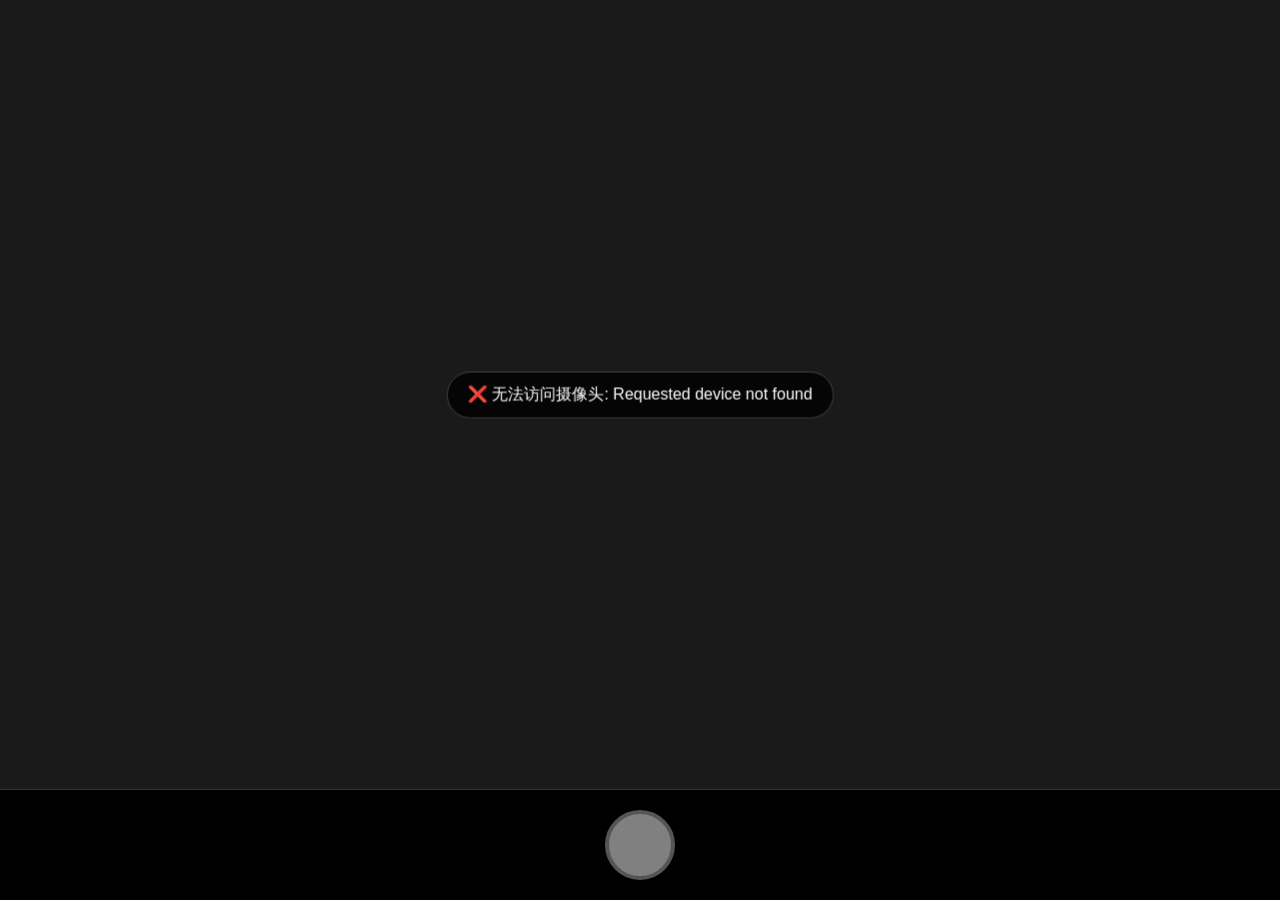
==== camera.html @ b1f29b06 "创建 camera.html" ====
<!DOCTYPE html>
<html>
<head>
    <meta charset="UTF-8">
    <meta name="viewport" content="width=device-width, initial-scale=1.0, maximum-scale=1.0, user-scalable=no">
    <title>相机 · 实时预览</title>
    <style>
        * {
            margin: 0;
            padding: 0;
            box-sizing: border-box;
        }
        body {
            background: #000;
            color: white;
            font-family: sans-serif;
            height: 100vh;
            display: flex;
            flex-direction: column;
            overflow: hidden;
        }
        .preview-area {
            flex: 1;
            background: #1a1a1a;
            display: flex;
            align-items: center;
            justify-content: center;
            position: relative;
            overflow: hidden;
        }
        video {
            width: 100%;
            height: 100%;
            object-fit: cover;
            transform: scaleX(-1); /* 前置摄像头镜像效果，更自然 */
        }
        .controls {
            padding: 20px;
            display: flex;
            justify-content: center;
            background: rgba(0,0,0,0.7);
            backdrop-filter: blur(10px);
            border-top: 1px solid #333;
        }
        .shutter {
            width: 70px;
            height: 70px;
            border-radius: 50%;
            background: white;
            border: 4px solid #aaa;
            transition: transform 0.1s ease;
            cursor: pointer;
        }
        .shutter:active {
            transform: scale(0.9);
            background: #ddd;
        }
        .permission-note {
            position: absolute;
            top: 50%;
            left: 50%;
            transform: translate(-50%, -50%);
            background: rgba(0,0,0,0.8);
            padding: 12px 20px;
            border-radius: 40px;
            font-size: 16px;
            pointer-events: none;
            backdrop-filter: blur(5px);
            border: 1px solid #444;
        }
    </style>
</head>
<body>
    <div class="preview-area">
        <video id="video" autoplay playsinline muted></video>
        <canvas id="canvas" style="display: none;"></canvas>
        <div id="permissionMsg" class="permission-note">请求摄像头权限…</div>
    </div>
    <div class="controls">
        <div class="shutter" id="captureBtn" title="拍照"></div>
    </div>

    <script>
        (async function() {
            const video = document.getElementById('video');
            const canvas = document.getElementById('canvas');
            const permissionMsg = document.getElementById('permissionMsg');
            const captureBtn = document.getElementById('captureBtn');

            let stream = null;

            // 请求摄像头权限（优先使用后置摄像头，移动设备常见）
            try {
                stream = await navigator.mediaDevices.getUserMedia({ 
                    video: { facingMode: { ideal: 'environment' } }, // 环境摄像头（后置）
                    audio: false 
                });
                video.srcObject = stream;
                permissionMsg.style.display = 'none';
            } catch (err) {
                permissionMsg.innerText = '❌ 无法访问摄像头: ' + err.message;
                console.error(err);
                captureBtn.style.opacity = '0.5';
                captureBtn.style.pointerEvents = 'none';
                return;
            }

            // 拍照功能
            captureBtn.addEventListener('click', () => {
                // 设置canvas尺寸与视频流一致
                const track = stream.getVideoTracks()[0];
                const settings = track.getSettings();
                canvas.width = settings.width || video.videoWidth;
                canvas.height = settings.height || video.videoHeight;

                const context = canvas.getContext('2d');
                // 注意视频可能因镜像而翻转，这里不需要额外处理，直接绘制
                context.drawImage(video, 0, 0, canvas.width, canvas.height);

                // 转为 base64 图片数据
                const imageData = canvas.toDataURL('image/jpeg', 0.9); // JPEG 质量90%

                // 保存到 localStorage (与相册共享)
                savePhoto(imageData);

                // 可选：拍照震动反馈
                if (navigator.vibrate) navigator.vibrate(50);
            });

            // 保存图片到本地存储
            function savePhoto(dataURL) {
                // 从 localStorage 读取现有照片数组
                let photos = [];
                try {
                    const stored = localStorage.getItem('photos');
                    if (stored) photos = JSON.parse(stored);
                } catch (e) {
                    console.warn('读取存储失败', e);
                }

                // 添加新照片（只保存必要信息，避免存储过大？但 base64 会很大，演示可接受）
                photos.push({
                    data: dataURL,
                    timestamp: Date.now(),
                    id: 'photo_' + Date.now() + '_' + Math.random().toString(36).substr(2, 8)
                });

                // 限制存储数量（最多20张，避免超出 localStorage 限制）
                if (photos.length > 20) photos = photos.slice(-20);

                try {
                    localStorage.setItem('photos', JSON.stringify(photos));
                    // 可选：通过 postMessage 通知父页面（可用于更新相册小红点等，但本演示略）
                } catch (e) {
                    alert('存储空间不足，无法保存照片。请删除一些旧照片。');
                }
            }

            // 页面关闭时释放摄像头
            window.addEventListener('beforeunload', () => {
                if (stream) {
                    stream.getTracks().forEach(track => track.stop());
                }
            });
        })();
    </script>
</body>
</html>
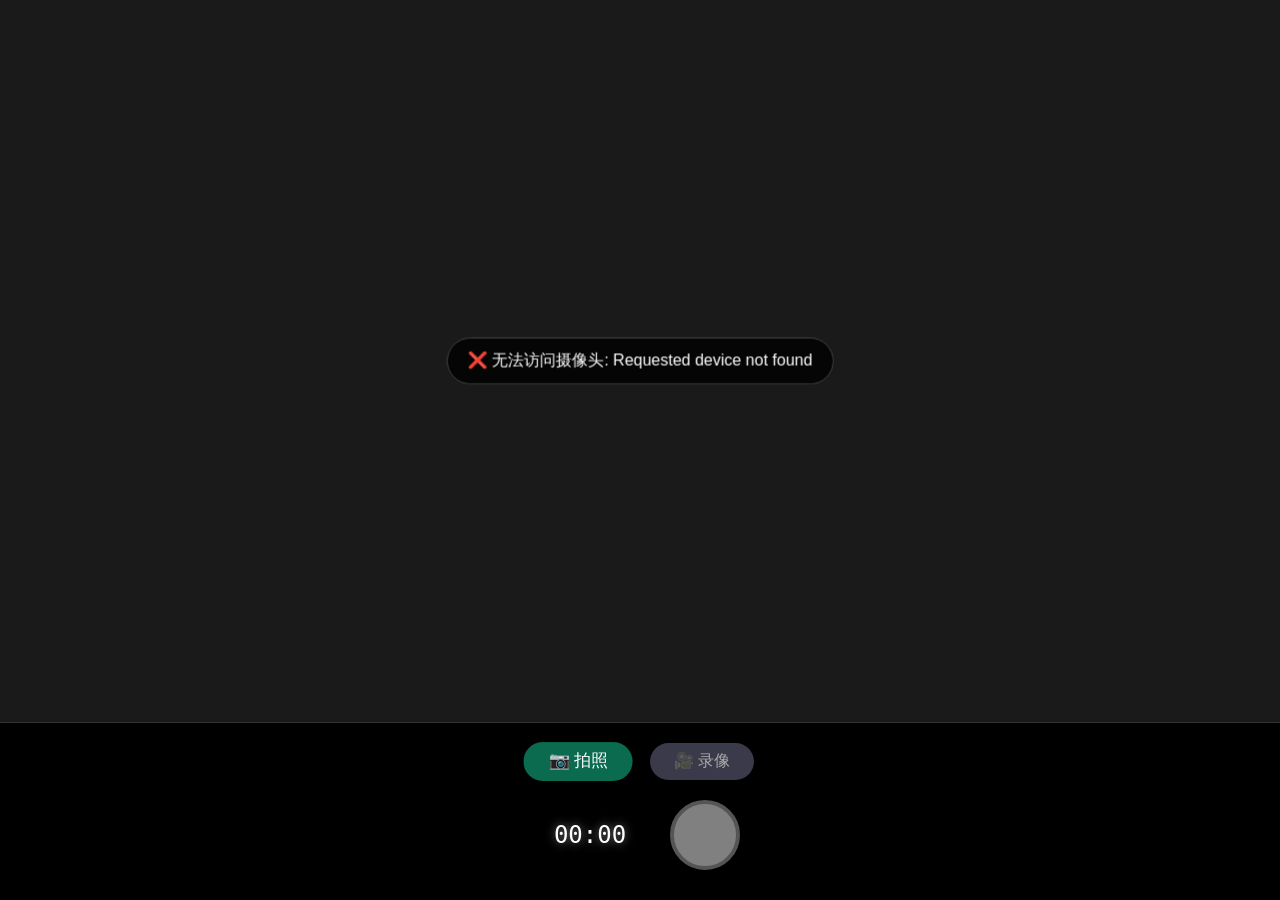
==== commit 0b285ba9: "更新 camera.html 现在可以录像了！" ====
--- a/camera.html
+++ b/camera.html
@@ -3,7 +3,7 @@
 <head>
     <meta charset="UTF-8">
     <meta name="viewport" content="width=device-width, initial-scale=1.0, maximum-scale=1.0, user-scalable=no">
-    <title>相机 · 实时预览</title>
+    <title>相机 · 拍照+录像</title>
     <style>
         * {
             margin: 0;
@@ -32,28 +32,7 @@
             width: 100%;
             height: 100%;
             object-fit: cover;
-            transform: scaleX(-1); /* 前置摄像头镜像效果，更自然 */
-        }
-        .controls {
-            padding: 20px;
-            display: flex;
-            justify-content: center;
-            background: rgba(0,0,0,0.7);
-            backdrop-filter: blur(10px);
-            border-top: 1px solid #333;
-        }
-        .shutter {
-            width: 70px;
-            height: 70px;
-            border-radius: 50%;
-            background: white;
-            border: 4px solid #aaa;
-            transition: transform 0.1s ease;
-            cursor: pointer;
-        }
-        .shutter:active {
-            transform: scale(0.9);
-            background: #ddd;
+            /* transform 由 JavaScript 动态控制，根据摄像头类型设置镜像 */
         }
         .permission-note {
             position: absolute;
@@ -68,16 +47,114 @@
             backdrop-filter: blur(5px);
             border: 1px solid #444;
         }
+        
+        /* 控制区域 */
+        .controls {
+            padding: 20px 20px 30px;
+            background: rgba(0,0,0,0.7);
+            backdrop-filter: blur(10px);
+            border-top: 1px solid #333;
+            display: flex;
+            flex-direction: column;
+            gap: 20px;
+        }
+        
+        /* 模式切换 */
+        .mode-switch {
+            display: flex;
+            justify-content: center;
+            gap: 20px;
+        }
+        .mode-btn {
+            background: #3a3a4a;
+            border: none;
+            color: #aaa;
+            padding: 8px 24px;
+            border-radius: 40px;
+            font-size: 1rem;
+            cursor: pointer;
+            transition: all 0.2s ease;
+        }
+        .mode-btn.active {
+            background: #0a6b4f;
+            color: white;
+            transform: scale(1.05);
+        }
+        
+        /* 拍摄按钮区域 */
+        .action-area {
+            display: flex;
+            justify-content: center;
+            align-items: center;
+            gap: 30px;
+        }
+        .shutter {
+            width: 70px;
+            height: 70px;
+            border-radius: 50%;
+            background: white;
+            border: 4px solid #aaa;
+            transition: transform 0.1s ease;
+            cursor: pointer;
+        }
+        .shutter:active {
+            transform: scale(0.9);
+            background: #ddd;
+        }
+        .shutter.recording {
+            background: #ff4444;
+            border-color: #ff8888;
+            animation: pulse 1.5s infinite;
+        }
+        @keyframes pulse {
+            0% { transform: scale(1); }
+            50% { transform: scale(1.1); }
+            100% { transform: scale(1); }
+        }
+        
+        /* 计时器 */
+        .timer {
+            font-size: 1.5rem;
+            font-family: monospace;
+            color: white;
+            text-shadow: 0 0 10px rgba(255,255,255,0.5);
+            min-width: 100px;
+            text-align: center;
+        }
+        .timer.recording {
+            color: #ff4444;
+            animation: blink 1s infinite;
+        }
+        @keyframes blink {
+            0% { opacity: 1; }
+            50% { opacity: 0.7; }
+            100% { opacity: 1; }
+        }
+        
+        canvas {
+            display: none;
+        }
     </style>
 </head>
 <body>
     <div class="preview-area">
         <video id="video" autoplay playsinline muted></video>
-        <canvas id="canvas" style="display: none;"></canvas>
+        <canvas id="canvas"></canvas>
         <div id="permissionMsg" class="permission-note">请求摄像头权限…</div>
     </div>
+    
     <div class="controls">
-        <div class="shutter" id="captureBtn" title="拍照"></div>
+        <!-- 模式切换 -->
+        <div class="mode-switch">
+            <button id="photoModeBtn" class="mode-btn active">📷 拍照</button>
+            <button id="videoModeBtn" class="mode-btn">🎥 录像</button>
+        </div>
+        
+        <!-- 拍摄区域 -->
+        <div class="action-area">
+            <div class="timer" id="timerDisplay">00:00</div>
+            <div class="shutter" id="captureBtn" title="拍照/录制"></div>
+        </div>
     </div>
 
     <script>
@@ -86,80 +163,245 @@
             const canvas = document.getElementById('canvas');
             const permissionMsg = document.getElementById('permissionMsg');
             const captureBtn = document.getElementById('captureBtn');
-
+            const photoModeBtn = document.getElementById('photoModeBtn');
+            const videoModeBtn = document.getElementById('videoModeBtn');
+            const timerDisplay = document.getElementById('timerDisplay');
+            
             let stream = null;
-
-            // 请求摄像头权限（优先使用后置摄像头，移动设备常见）
+            let currentMode = 'photo'; // 'photo' 或 'video'
+            
+            // 录像相关变量
+            let mediaRecorder = null;
+            let recordedChunks = [];
+            let recordingStartTime = null;
+            let timerInterval = null;
+            let isRecording = false;
+            
+            // 请求摄像头权限
             try {
                 stream = await navigator.mediaDevices.getUserMedia({ 
-                    video: { facingMode: { ideal: 'environment' } }, // 环境摄像头（后置）
-                    audio: false 
+                    video: { 
+                        facingMode: { ideal: 'environment' }, // 优先后置摄像头
+                        width: { ideal: 1280 },
+                        height: { ideal: 720 }
+                    }, 
+                    audio: true // 录像需要音频
                 });
                 video.srcObject = stream;
                 permissionMsg.style.display = 'none';
+                
+                // 根据摄像头类型设置镜像：前置摄像头预览镜像，后置保持原样
+                const track = stream.getVideoTracks()[0];
+                const settings = track.getSettings();
+                if (settings.facingMode === 'user') {
+                    video.style.transform = 'scaleX(-1)'; // 前置摄像头镜像
+                } else {
+                    video.style.transform = 'none'; // 后置摄像头不镜像
+                }
+                
             } catch (err) {
                 permissionMsg.innerText = '❌ 无法访问摄像头: ' + err.message;
                 console.error(err);
                 captureBtn.style.opacity = '0.5';
                 captureBtn.style.pointerEvents = 'none';
+                photoModeBtn.disabled = true;
+                videoModeBtn.disabled = true;
                 return;
             }
-
+            
+            // 模式切换
+            photoModeBtn.addEventListener('click', () => {
+                if (isRecording) return; // 录制中不能切换
+                currentMode = 'photo';
+                photoModeBtn.classList.add('active');
+                videoModeBtn.classList.remove('active');
+                captureBtn.classList.remove('recording');
+                timerDisplay.classList.remove('recording');
+                timerDisplay.textContent = '00:00';
+                captureBtn.title = '拍照';
+            });
+            
+            videoModeBtn.addEventListener('click', () => {
+                if (isRecording) return;
+                currentMode = 'video';
+                videoModeBtn.classList.add('active');
+                photoModeBtn.classList.remove('active');
+                captureBtn.title = '开始录制';
+            });
+            
             // 拍照功能
-            captureBtn.addEventListener('click', () => {
+            function takePhoto() {
                 // 设置canvas尺寸与视频流一致
-                const track = stream.getVideoTracks()[0];
-                const settings = track.getSettings();
-                canvas.width = settings.width || video.videoWidth;
-                canvas.height = settings.height || video.videoHeight;
-
+                canvas.width = video.videoWidth;
+                canvas.height = video.videoHeight;
+                
                 const context = canvas.getContext('2d');
-                // 注意视频可能因镜像而翻转，这里不需要额外处理，直接绘制
+                // 如果视频是镜像的，绘制时需要处理以保持正确方向
+                if (video.style.transform === 'scaleX(-1)') {
+                    context.translate(canvas.width, 0);
+                    context.scale(-1, 1);
+                }
                 context.drawImage(video, 0, 0, canvas.width, canvas.height);
-
+                
+                // 重置变换
+                context.setTransform(1, 0, 0, 1, 0, 0);
+                
                 // 转为 base64 图片数据
-                const imageData = canvas.toDataURL('image/jpeg', 0.9); // JPEG 质量90%
-
-                // 保存到 localStorage (与相册共享)
-                savePhoto(imageData);
-
-                // 可选：拍照震动反馈
+                const imageData = canvas.toDataURL('image/jpeg', 0.9);
+                
+                // 保存到 localStorage
+                saveMedia(imageData, 'photo');
+                
+                // 拍照反馈
                 if (navigator.vibrate) navigator.vibrate(50);
-            });
-
-            // 保存图片到本地存储
-            function savePhoto(dataURL) {
-                // 从 localStorage 读取现有照片数组
-                let photos = [];
+            }
+            
+            // 开始录像
+            function startRecording() {
+                recordedChunks = [];
+                // 检查浏览器是否支持所需的 MIME 类型
+                const mimeType = MediaRecorder.isTypeSupported('video/webm;codecs=vp9,opus') 
+                    ? 'video/webm;codecs=vp9,opus' 
+                    : 'video/webm';
+                
+                mediaRecorder = new MediaRecorder(stream, {
+                    mimeType: mimeType
+                });
+                
+                mediaRecorder.ondataavailable = (event) => {
+                    if (event.data.size > 0) {
+                        recordedChunks.push(event.data);
+                    }
+                };
+                
+                mediaRecorder.onstop = () => {
+                    // 合并视频数据
+                    const blob = new Blob(recordedChunks, { type: 'video/webm' });
+                    
+                    // 转换为 Base64 保存
+                    const reader = new FileReader();
+                    reader.onloadend = () => {
+                        saveMedia(reader.result, 'video');
+                    };
+                    reader.readAsDataURL(blob);
+                    
+                    // 清理
+                    recordedChunks = [];
+                };
+                
+                // 开始录制，每秒触发一次 dataavailable
+                mediaRecorder.start(1000);
+                isRecording = true;
+                
+                // 更新 UI
+                captureBtn.classList.add('recording');
+                timerDisplay.classList.add('recording');
+                recordingStartTime = Date.now();
+                
+                // 启动计时器
+                timerInterval = setInterval(updateTimer, 100);
+                
+                // 禁用模式切换
+                photoModeBtn.style.opacity = '0.5';
+                videoModeBtn.style.opacity = '0.5';
+                photoModeBtn.style.pointerEvents = 'none';
+                videoModeBtn.style.pointerEvents = 'none';
+            }
+            
+            // 停止录像
+            function stopRecording() {
+                if (mediaRecorder && mediaRecorder.state !== 'inactive') {
+                    mediaRecorder.stop();
+                }
+                
+                isRecording = false;
+                clearInterval(timerInterval);
+                
+                // 更新 UI
+                captureBtn.classList.remove('recording');
+                timerDisplay.classList.remove('recording');
+                timerDisplay.textContent = '00:00';
+                
+                // 启用模式切换
+                photoModeBtn.style.opacity = '1';
+                videoModeBtn.style.opacity = '1';
+                photoModeBtn.style.pointerEvents = 'auto';
+                videoModeBtn.style.pointerEvents = 'auto';
+            }
+            
+            // 更新计时器
+            function updateTimer() {
+                if (!recordingStartTime) return;
+                const elapsed = Math.floor((Date.now() - recordingStartTime) / 1000);
+                const minutes = Math.floor(elapsed / 60);
+                const seconds = elapsed % 60;
+                timerDisplay.textContent = `${minutes.toString().padStart(2, '0')}:${seconds.toString().padStart(2, '0')}`;
+            }
+            
+            // 保存媒体到 localStorage (照片或视频)
+            function saveMedia(dataURL, type) {
+                // 从 localStorage 读取现有媒体数组
+                let mediaItems = [];
                 try {
-                    const stored = localStorage.getItem('photos');
-                    if (stored) photos = JSON.parse(stored);
+                    const stored = localStorage.getItem('mediaItems');
+                    if (stored) mediaItems = JSON.parse(stored);
                 } catch (e) {
                     console.warn('读取存储失败', e);
                 }
-
-                // 添加新照片（只保存必要信息，避免存储过大？但 base64 会很大，演示可接受）
-                photos.push({
+                
+                // 添加新媒体
+                mediaItems.push({
                     data: dataURL,
+                    type: type, // 'photo' 或 'video'
                     timestamp: Date.now(),
-                    id: 'photo_' + Date.now() + '_' + Math.random().toString(36).substr(2, 8)
+                    id: type + '_' + Date.now() + '_' + Math.random().toString(36).substr(2, 8)
                 });
-
-                // 限制存储数量（最多20张，避免超出 localStorage 限制）
-                if (photos.length > 20) photos = photos.slice(-20);
-
+                
+                // 限制存储数量（最多30个，视频文件较大，注意 LocalStorage 容量约5-10MB）
+                if (mediaItems.length > 30) mediaItems = mediaItems.slice(-30);
+                
                 try {
-                    localStorage.setItem('photos', JSON.stringify(photos));
-                    // 可选：通过 postMessage 通知父页面（可用于更新相册小红点等，但本演示略）
+                    localStorage.setItem('mediaItems', JSON.stringify(mediaItems));
+                    
+                    // 可选：显示保存成功提示
+                    if (type === 'video') {
+                        const msg = document.createElement('div');
+                        msg.style.cssText = 'position:fixed;top:20px;left:50%;transform:translateX(-50%);background:#0a6b4f;color:white;padding:8px 16px;border-radius:40px;z-index:9999';
+                        msg.textContent = '✅ 视频已保存到相册';
+                        document.body.appendChild(msg);
+                        setTimeout(() => msg.remove(), 2000);
+                    } else {
+                        const msg = document.createElement('div');
+                        msg.style.cssText = 'position:fixed;top:20px;left:50%;transform:translateX(-50%);background:#0a6b4f;color:white;padding:8px 16px;border-radius:40px;z-index:9999';
+                        msg.textContent = '✅ 照片已保存';
+                        document.body.appendChild(msg);
+                        setTimeout(() => msg.remove(), 1000);
+                    }
                 } catch (e) {
-                    alert('存储空间不足，无法保存照片。请删除一些旧照片。');
-                }
-            }
-
+                    alert('存储空间不足，无法保存。请删除一些旧照片或视频。');
+                }
+            }
+            
+            // 拍摄按钮点击处理
+            captureBtn.addEventListener('click', () => {
+                if (currentMode === 'photo') {
+                    takePhoto();
+                } else {
+                    if (!isRecording) {
+                        startRecording();
+                    } else {
+                        stopRecording();
+                    }
+                }
+            });
+            
             // 页面关闭时释放摄像头
             window.addEventListener('beforeunload', () => {
                 if (stream) {
                     stream.getTracks().forEach(track => track.stop());
+                }
+                if (timerInterval) {
+                    clearInterval(timerInterval);
                 }
             });
         })();
